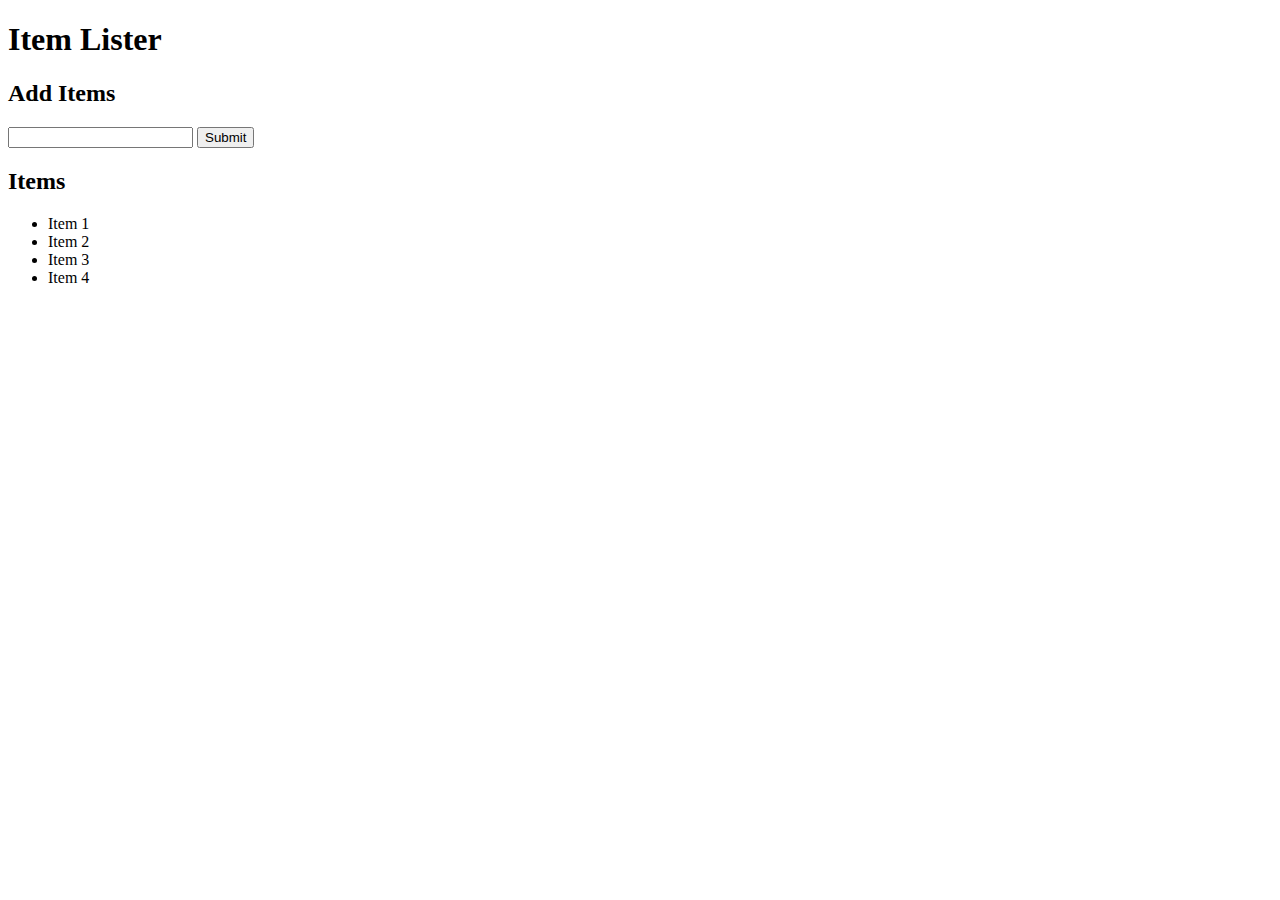
==== index.html @ 2b68943a "new html" ====
<!DOCTYPE html>
<html lang="en">
<head>
    <meta charset="UTF-8">
    <meta http-equiv="X-UA-Compatible" content="IE=edge">
    <meta name="viewport" content="width=device-width, initial-scale=1.0">
    <title>document</title>
    <link rel="stylesheet" href="https://maxcdn.bootstrapcdn.com/bootstrap/4.0.0-beta/css/bootstrap.min.css" integrity="sha384-/Y6pD6FV/Vv2HJnA6t+vslU6fwYXjCFtcEpHbNJ0lyAFsXTsjBbfaDjzALeQsN6M" crossorigin="anonymous">
    <title>Item Lister</title>
</head>
<body>
    <header id="main-header" class="bg-success text-white p-4 mb-3">
        <div class="container">
          <h1 id="header-title">Item Lister <span style="display:none">123</span></h1>
        </div>
      </header>
      <div class="container">
       <div id="main" class="card card-body">
        <h2 class="title" id="additem">Add Items</h2>
        <form class="form-inline mb-3">
          <input type="text" class="form-control mr-2">
          <input type="submit" class="btn btn-dark" value="Submit">
        </form>
        <h2 class="title">Items</h2>
        <ul id="items" class="list-group">
          <li class="list-group-item">Item 1</li>
          <li class="list-group-item">Item 2</li>
          <li class="list-group-item">Item 3</li>
          <li class="list-group-item">Item 4</li>
        </ul>
       </div>
      </div>
    <script src="app.js"></script>
</body>
</html>
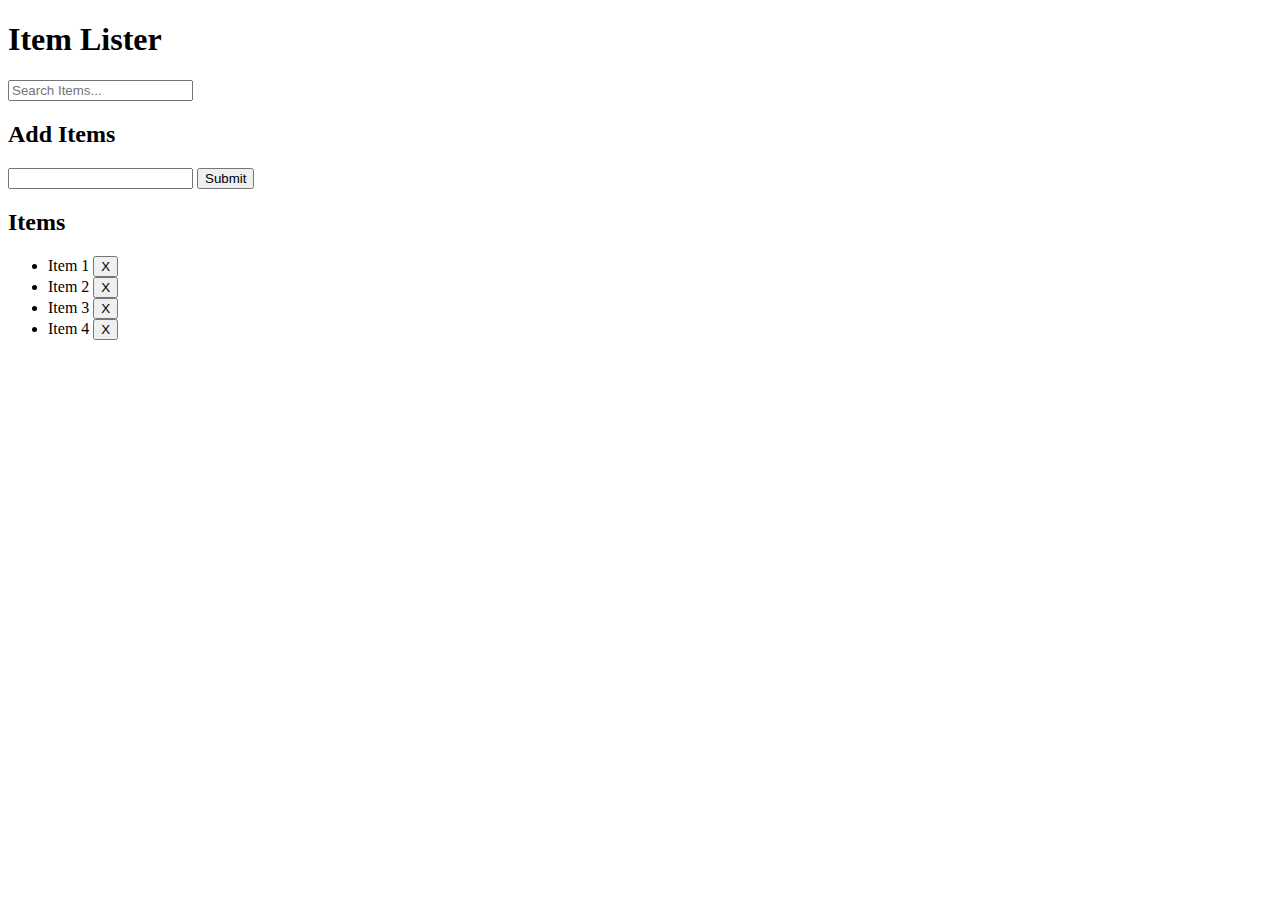
==== commit cceb7509: "new changes" ====
--- a/index.html
+++ b/index.html
@@ -11,25 +11,32 @@
 <body>
     <header id="main-header" class="bg-success text-white p-4 mb-3">
         <div class="container">
-          <h1 id="header-title">Item Lister <span style="display:none">123</span></h1>
+          <div class="row">
+            <div class="col-md-6">
+                <h1 id="header-title">Item Lister</h1>
+            </div>
+            <div class="col-md-6 align-self-center">
+                <input type="text" class="form-control" id="filter" placeholder="Search Items...">
+            </div>
+          </div>
         </div>
       </header>
       <div class="container">
        <div id="main" class="card card-body">
-        <h2 class="title" id="additem">Add Items</h2>
-        <form class="form-inline mb-3">
-          <input type="text" class="form-control mr-2">
+        <h2 class="title">Add Items</h2>
+        <form id="addForm" class="form-inline mb-3">
+          <input type="text" class="form-control mr-2" id="item">
           <input type="submit" class="btn btn-dark" value="Submit">
         </form>
         <h2 class="title">Items</h2>
         <ul id="items" class="list-group">
-          <li class="list-group-item">Item 1</li>
-          <li class="list-group-item">Item 2</li>
-          <li class="list-group-item">Item 3</li>
-          <li class="list-group-item">Item 4</li>
+          <li class="list-group-item">Item 1 <button class="btn btn-danger btn-sm float-right delete">X</button></li>
+          <li class="list-group-item">Item 2 <button class="btn btn-danger btn-sm float-right delete">X</button></li>
+          <li class="list-group-item">Item 3 <button class="btn btn-danger btn-sm float-right delete">X</button></li>
+          <li class="list-group-item">Item 4 <button class="btn btn-danger btn-sm float-right delete">X</button></li>
         </ul>
        </div>
       </div>
-    <script src="app.js"></script>
+    <script src="main.js"></script>
 </body>
 </html>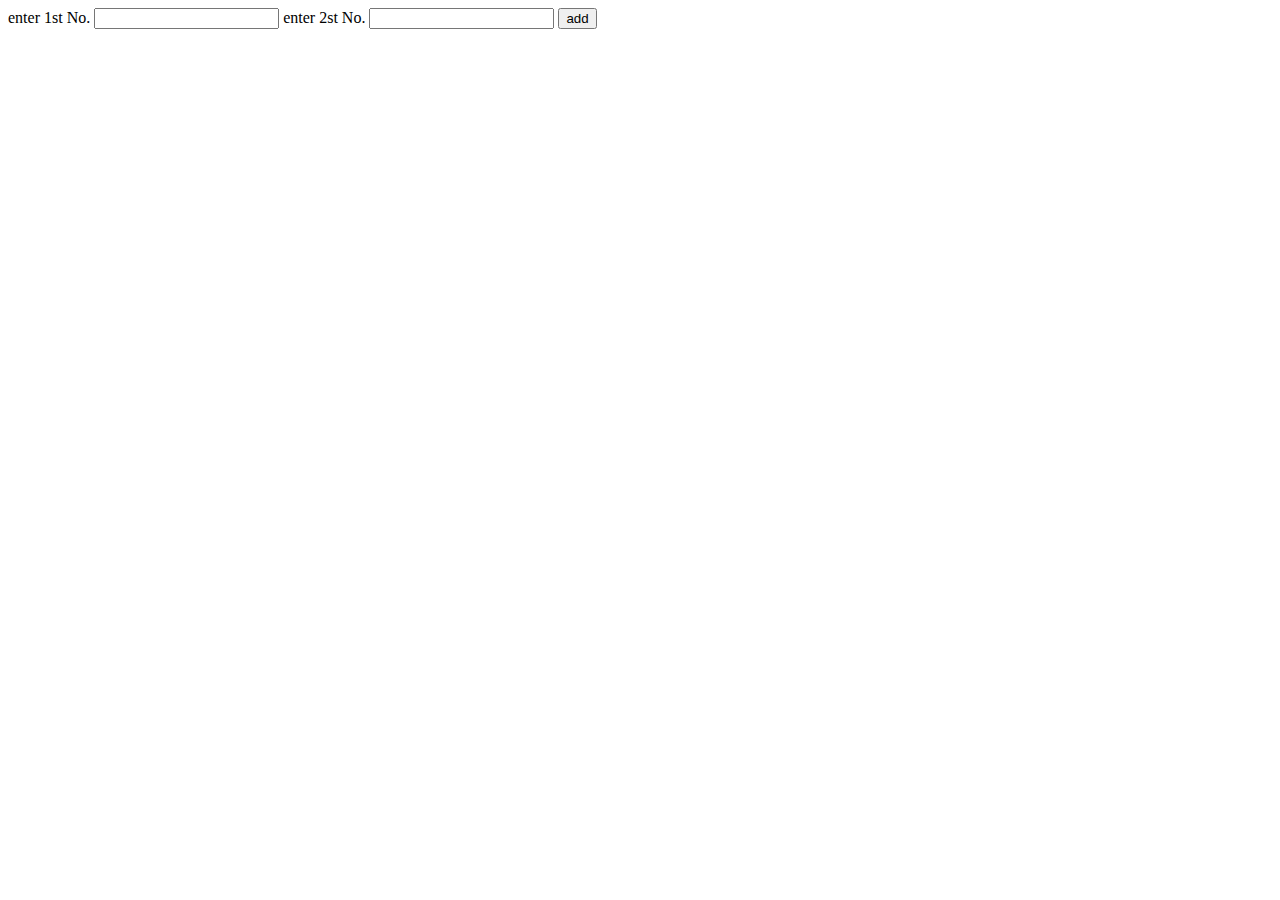
==== commit c62b8c0b: "Add files via upload" ====
--- a/index.html
+++ b/index.html
@@ -1,42 +1,16 @@
-<!DOCTYPE html>
-<html lang="en">
-<head>
-    <meta charset="UTF-8">
-    <meta http-equiv="X-UA-Compatible" content="IE=edge">
-    <meta name="viewport" content="width=device-width, initial-scale=1.0">
-    <title>document</title>
-    <link rel="stylesheet" href="https://maxcdn.bootstrapcdn.com/bootstrap/4.0.0-beta/css/bootstrap.min.css" integrity="sha384-/Y6pD6FV/Vv2HJnA6t+vslU6fwYXjCFtcEpHbNJ0lyAFsXTsjBbfaDjzALeQsN6M" crossorigin="anonymous">
-    <title>Item Lister</title>
-</head>
-<body>
-    <header id="main-header" class="bg-success text-white p-4 mb-3">
-        <div class="container">
-          <div class="row">
-            <div class="col-md-6">
-                <h1 id="header-title">Item Lister</h1>
-            </div>
-            <div class="col-md-6 align-self-center">
-                <input type="text" class="form-control" id="filter" placeholder="Search Items...">
-            </div>
-          </div>
-        </div>
-      </header>
-      <div class="container">
-       <div id="main" class="card card-body">
-        <h2 class="title">Add Items</h2>
-        <form id="addForm" class="form-inline mb-3">
-          <input type="text" class="form-control mr-2" id="item">
-          <input type="submit" class="btn btn-dark" value="Submit">
-        </form>
-        <h2 class="title">Items</h2>
-        <ul id="items" class="list-group">
-          <li class="list-group-item">Item 1 <button class="btn btn-danger btn-sm float-right delete">X</button></li>
-          <li class="list-group-item">Item 2 <button class="btn btn-danger btn-sm float-right delete">X</button></li>
-          <li class="list-group-item">Item 3 <button class="btn btn-danger btn-sm float-right delete">X</button></li>
-          <li class="list-group-item">Item 4 <button class="btn btn-danger btn-sm float-right delete">X</button></li>
-        </ul>
-       </div>
-      </div>
-    <script src="main.js"></script>
-</body>
+<!DOCTYPE html>
+<html lang="en">
+<head>
+    <meta charset="UTF-8">
+    <meta name="viewport" content="width=device-width, initial-scale=1.0">
+    <title>type script</title>
+    <script src="app.js" defer></script>
+</head>
+<body>
+    <label >enter 1st No.</label>
+    <input type="number" id="num1">
+     <label >enter 2st No.</label>
+    <input type="number" id="num2">
+    <button id="btn">add</button>
+</body>
 </html>